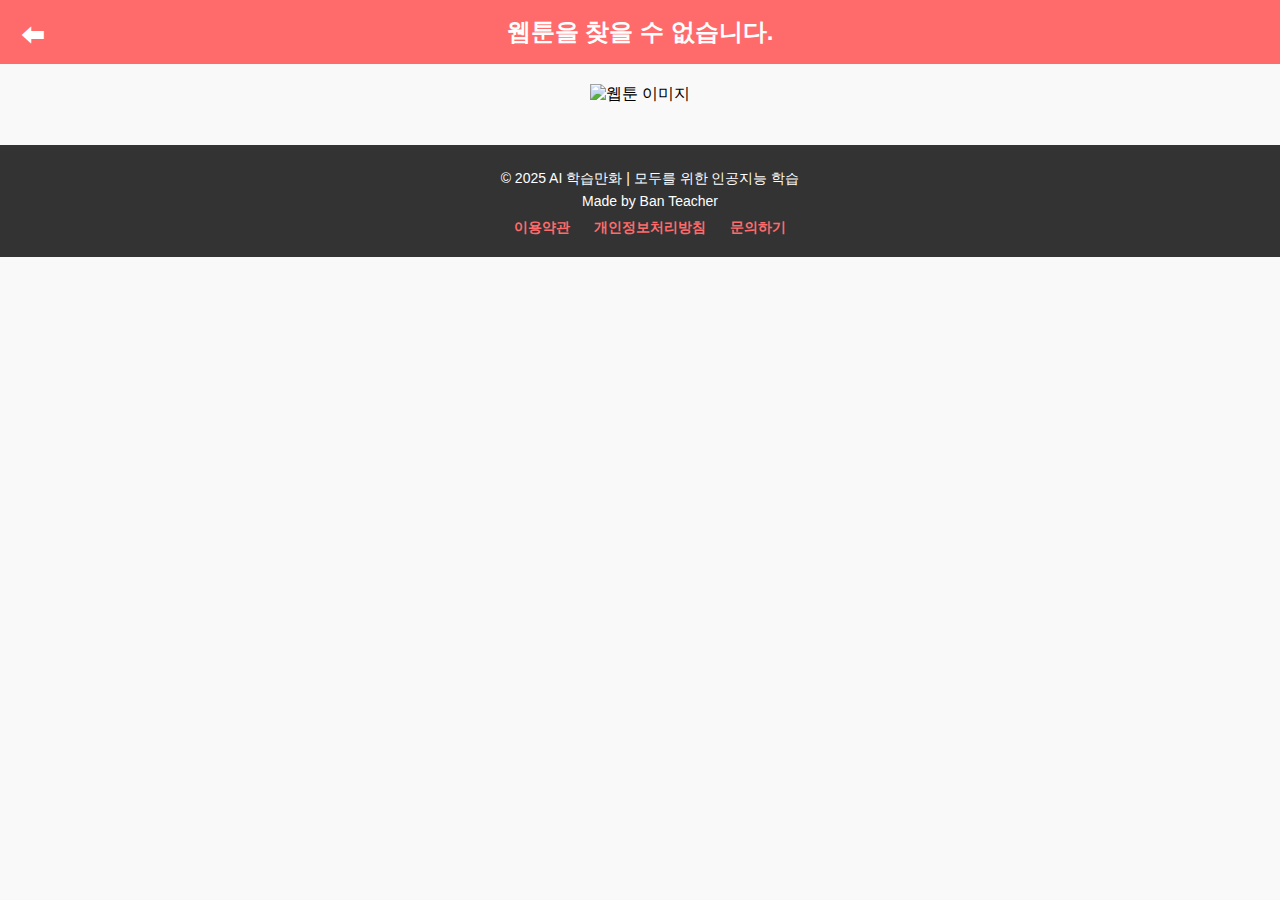
==== viewer.html @ 1ab53fa1 "Add files via upload" ====
<!DOCTYPE html>
<html lang="ko">

<head>
  <meta charset="UTF-8">
  <meta name="viewport" content="width=device-width, initial-scale=1.0">
  <title>웹툰 뷰어</title>
  <link rel="stylesheet" href="style.css">
</head>

<body>
  <header>
    <button class="back-btn" onclick="goBack()">⬅</button>
    <h1 id="webtoon-title">웹툰 제목</h1>
  </header>

  <main class="viewer">
    <img id="webtoon-image" src="" alt="웹툰 이미지">
  </main>

  <footer>
    <p>© 2025 AI 학습만화 | 모두를 위한 인공지능 학습</p>
    <p>Made by Ban Teacher</p>
    <div class="footer-links">
      <a href="#">이용약관</a>
      <a href="#">개인정보처리방침</a>
      <a href="#">문의하기</a>
    </div>
  </footer>


  <button id="scrollToTopBtn">⬆ TOP</button>

  <script>
    document.addEventListener("DOMContentLoaded", () => {
      const urlParams = new URLSearchParams(window.location.search);
      const webtoonId = urlParams.get("id");
      const subtitle = urlParams.get("subtitle");
      const title = urlParams.get("title");

      if (subtitle && title) {
        document.getElementById("webtoon-title").innerText = `${subtitle} - ${title}`;
      } else {
        document.getElementById("webtoon-title").innerText = "웹툰을 찾을 수 없습니다.";
      }

      const webtoonData = {
        1: { image: "./img/webtoon1.jpg" },
        2: { image: "./img/webtoon2.jpg" },
        3: { image: "./img/webtoon3.jpg" },
        4: { image: "./img/webtoon4.jpg" },
      };

      if (webtoonData[webtoonId]) {
        document.getElementById("webtoon-image").src = webtoonData[webtoonId].image;
      }
    });

    function goBack() {
      window.history.back();
    }
  </script>
</body>

</html>
---- style.css ----
/* 기본 스타일 */

html,
body {
  overflow-x: hidden;
}
body {
  font-family: "Arial", sans-serif;
  display: flex;
  flex-direction: column;
  min-height: 100vh;
  margin: 0;
  padding: 0;
  text-align: center;
  background-color: #f9f9f9;
}

header {
  background-color: #ff6b6b;
  color: white;
  padding: 1rem;
}

h1 {
  margin: 0;
  font-size: 1.5em;
}

.logo {
  display: block;
  padding: 40px 0 20px;
}

.webtoon-list {
  display: flex;
  flex-wrap: wrap;
  flex-grow: 1;
  justify-content: center;
  gap: 15px;
  padding: 20px 0 50px 0;
  word-break: keep-all;
}

.webtoon-list .subtitle {
  font-size: 1em;
  font-weight: 600;
}

.webtoon-card {
  background: white;
  padding: 15px;
  border-radius: 10px;
  box-shadow: 2px 2px 10px rgba(0, 0, 0, 0.1);
  cursor: pointer;
  transition: transform 0.2s;
  width: 200px;
}

.webtoon-card:hover {
  transform: scale(1.05);
}

.webtoon-card img {
  width: 100%;
  border-radius: 10px;
}

.viewer {
  padding: 20px;
}

.viewer img {
  width: 90%;
  max-width: 800px;
}

.back-btn {
  position: absolute;
  left: 15px;
  top: 15px;
  background: none;
  border: none;
  font-size: 24px;
  color: white;
  cursor: pointer;
  transition: color 0.3s;
}

.back-btn:hover,
.back-btn:active {
  color: black;
}

/* 맨 위로 가기 버튼 스타일 */
#scrollToTopBtn {
  position: fixed;
  bottom: 80px;
  right: 20px;
  width: 50px;
  height: 50px;
  background-color: #ff6b6b;
  color: white;
  border: none;
  border-radius: 50%;
  font-size: 16px;
  font-weight: bold;
  cursor: pointer;
  opacity: 0;
  box-shadow: 2px 2px 10px rgba(0, 0, 0, 0.3);
  transition: opacity 0.3s, transform 0.3s;
}

#scrollToTopBtn:hover {
  background-color: #ff4f4f;
  transform: scale(1.1);
}

/* 추가적으로 하단 스크롤 여백을 고려 */
.viewer {
  padding: 20px;
  z-index: 9999;
}

footer {
  position: relative;
  bottom: 0;
  left: 0;
  width: 100%;
  background-color: #333;
  color: #fff;
  text-align: center;
  padding: 20px 10px;
  font-size: 14px;
  margin-top: 20px; /* 푸터가 잘 안겹치도록 간격 추가 */
  transition: opacity 0.3s ease;
}

/* footer가 보일 때 */
footer.show {
  opacity: 1;
}

footer p {
  font-size: 14px;
  margin: 5px 0;
}

footer p:last-child {
  font-size: 12px;
  font-style: italic;
}

.footer-links {
  margin-top: 10px;
}

.footer-links a {
  color: #ff6b6b;
  text-decoration: none;
  margin: 0 10px;
  font-weight: bold;
  transition: color 0.3s;
}

.footer-links a:hover {
  color: #ff4f4f;
}

/* 반응형 스타일 */
@media (max-width: 600px) {
  .webtoon-list {
    flex-direction: column;
    align-items: center;
  }

  .webtoon-card {
    width: 80%;
  }

  .viewer img {
    width: 100%;
  }
}
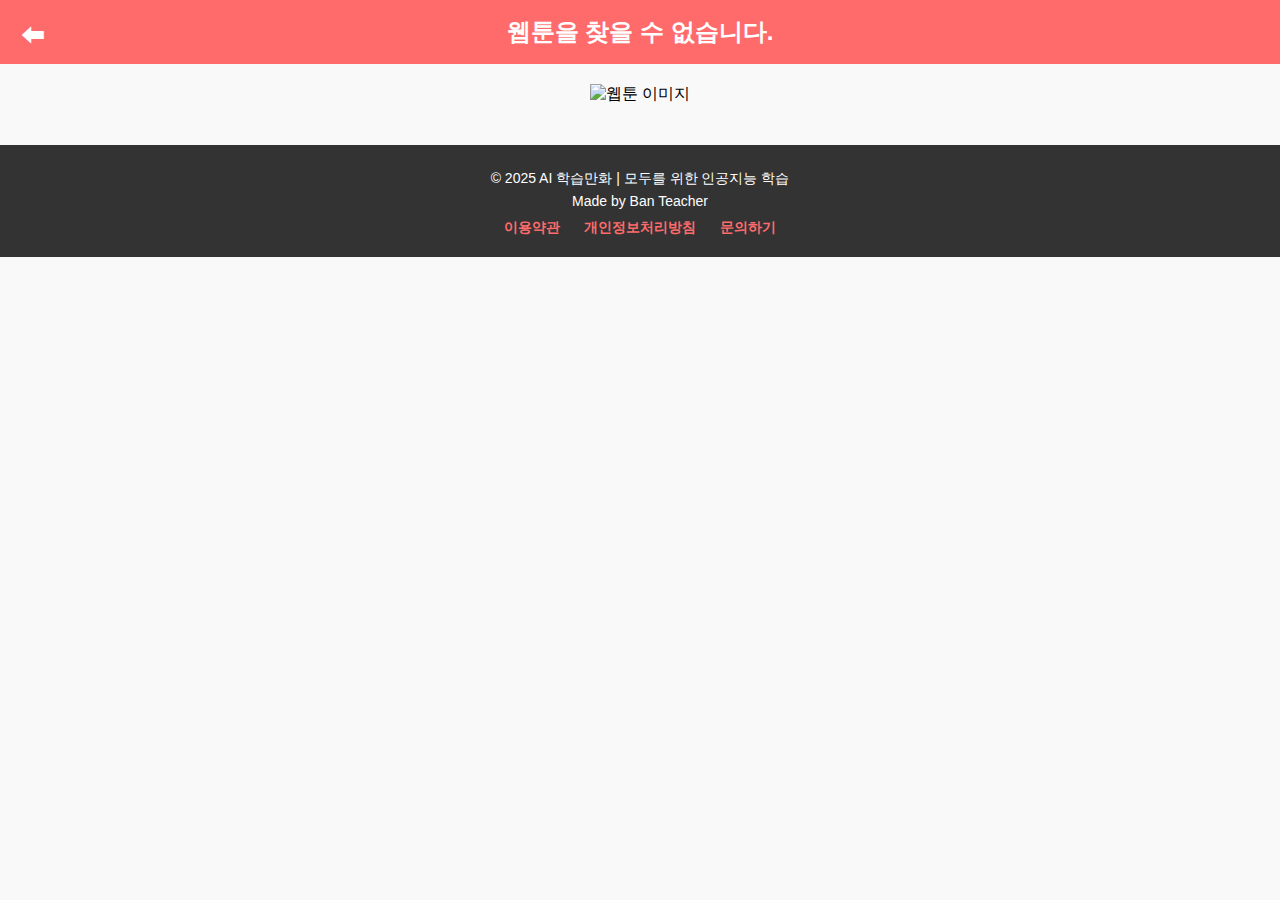
==== commit 6f25e949: "Update viewer.html" ====
--- a/viewer.html
+++ b/viewer.html
@@ -49,6 +49,7 @@
         2: { image: "./img/webtoon2.jpg" },
         3: { image: "./img/webtoon3.jpg" },
         4: { image: "./img/webtoon4.jpg" },
+        5: { image: "./img/webtoon5.jpg" },
       };
 
       if (webtoonData[webtoonId]) {
@@ -62,4 +63,4 @@
   </script>
 </body>
 
-</html>+</html>
--- a/style.css
+++ b/style.css
@@ -122,6 +122,7 @@
 }
 
 footer {
+  box-sizing: border-box;
   position: relative;
   bottom: 0;
   left: 0;
